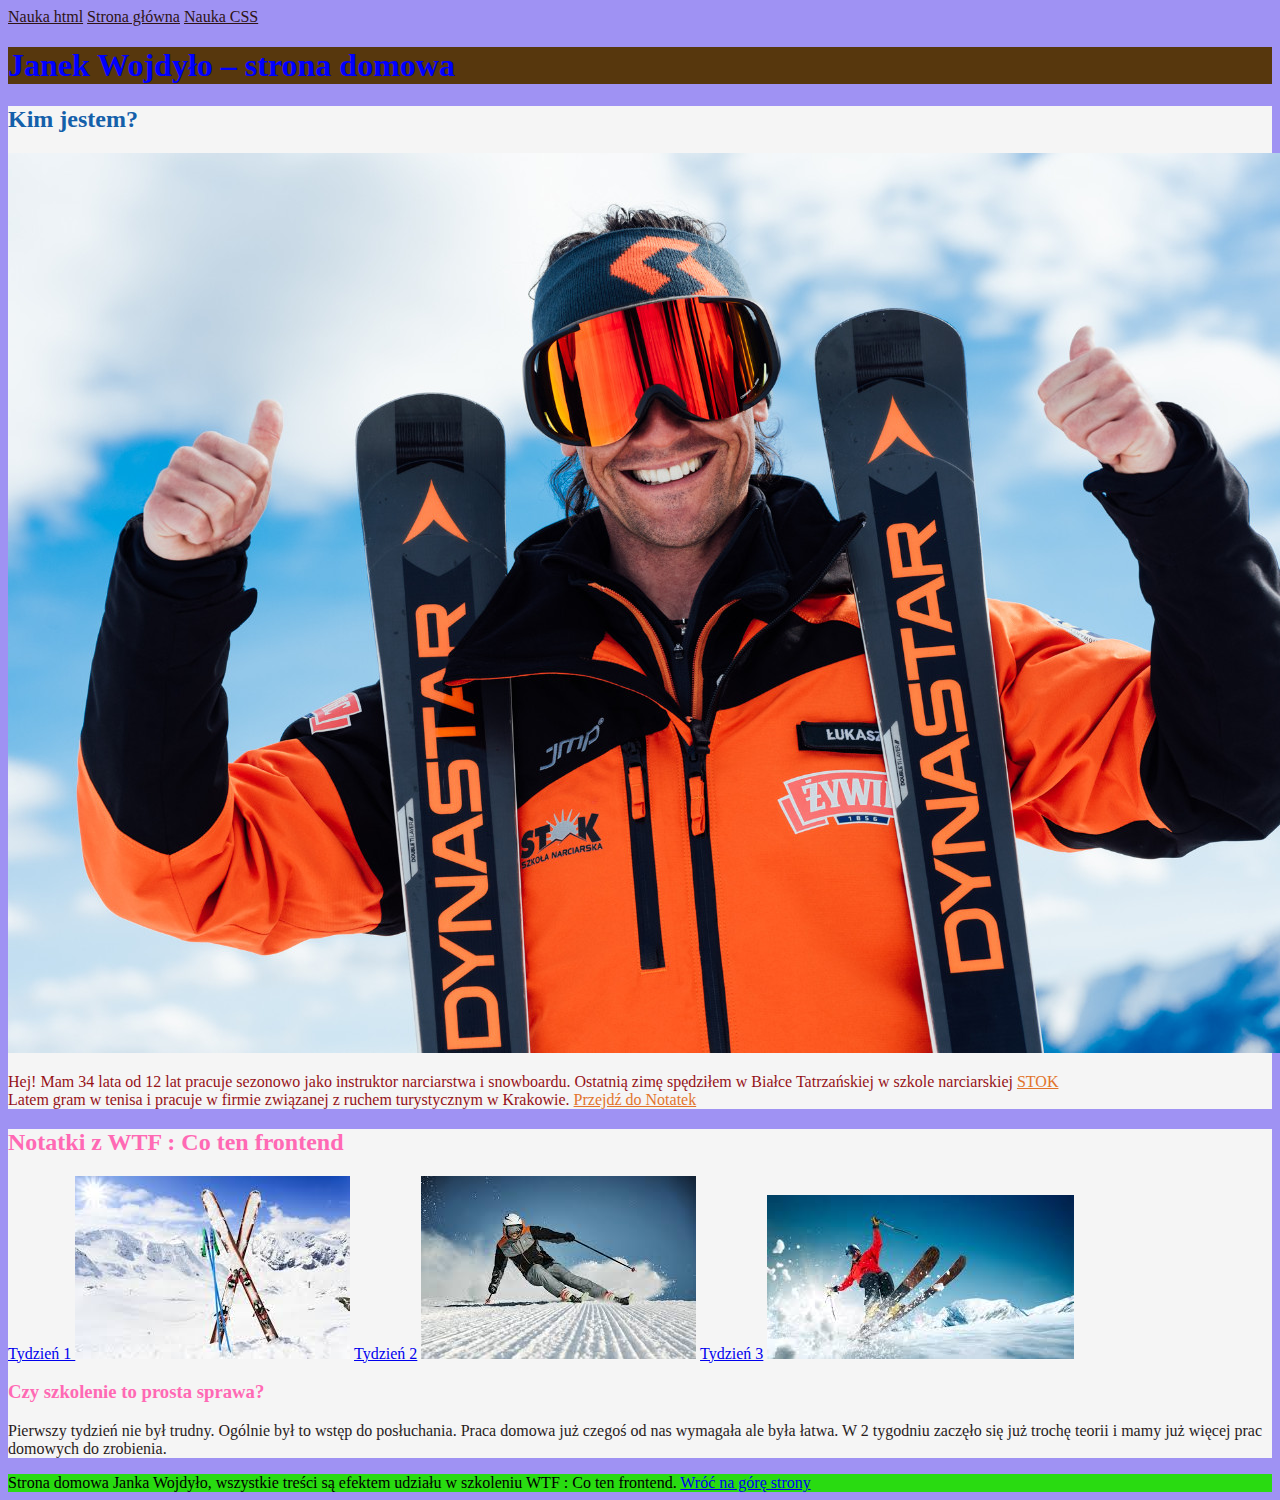
==== index.html @ 02532299 "initial commit" ====
<!DOCTYPE html>
<html lang="pl">

<head>
    <meta charset="UTF-8">
    <meta name="viewport" content="width=device-width, initial-scale=1.0">
    <title>Document</title>
    <link href="style.css" rel="stylesheet" type="text/css">
</head>


<body>
    <header>
        <nav>
            <a href="nauka-html.html">Nauka html</a>
            <a href="index.html">Strona główna</a>
            <a href="nauka-CSS.html">Nauka CSS</a>
        </nav>
    </header>
    <main>
        <header id="top">
            <h1 id="name"> Janek Wojdyło – strona domowa </h1>

        </header>
        <section>
            <h2>Kim jestem?</h2>
            <img src="Białka-111.jpg" alt="uśmiechnięty Łukasz" />

            <p class="about-me"> Hej! Mam 34 lata od 12 lat pracuje sezonowo jako instruktor narciarstwa i snowboardu.
                Ostatnią zimę spędziłem w Białce Tatrzańskiej w szkole narciarskiej <a class="link"
                    href="https://szkolastok.pl">STOK</a>

                <br>Latem gram w tenisa i pracuje w firmie związanej z ruchem turystycznym w Krakowie.
                <a href="#Notatki">Przejdź do Notatek</a> </p>

        </section>

        <section id="Notatki">
            <h2 class="hotpink-header"> Notatki z WTF : Co ten frontend</h2>
            <a href="tydzien1.html">Tydzień 1 </a>
            <img src="pobrane1.jpg" alt="Gabi w górach" />

            <a href="tydzien2.html">Tydzień 2</a>
            <img src="pobrane2.jpg" alt="Gabi w górach" />

            <a href="tydzien3.html">Tydzień 3</a>
            <img src="pobrane3.jpg" alt="Gabi w górach" />


            <h3 class="hotpink-header"> Czy szkolenie to prosta sprawa?</h3>

            <p> Pierwszy tydzień nie był trudny. Ogólnie był to wstęp do posłuchania. Praca domowa
                już czegoś od nas wymagała ale była łatwa.
                W 2 tygodniu zaczęło się już trochę teorii i mamy już więcej prac domowych do zrobienia.</p>

        </section>

    </main>

    <footer>
        Strona domowa Janka Wojdyło, wszystkie treści są efektem udziału w szkoleniu WTF :
        Co ten frontend. <a href="#top">Wróć na górę strony</a>
    </footer>
    <script src="main.js"></script>
</body>

</html>
---- style.css ----
body{
    background: #9f92f3;
}
section{
    background: whitesmoke;
}

h1 {
    color:blue;
}
p{
    color: black;
}
h2{
    color:#1460AA; 
}
p{
    color:rgb(41, 28, 28)
}
footer{
    background: #29db11;
}
.hotpink-header {
    color:hotpink;
}
#top {
    background:rgb(87, 55, 13);
}

p a {
    color:rgb(226, 116, 43);
}
nav a {
    color:#2e1414;
}

.akapit {
    color:blue;
}
.p {
    color:greenyellow;
}
.about-me {
    color: rgb(150, 18, 24);
}
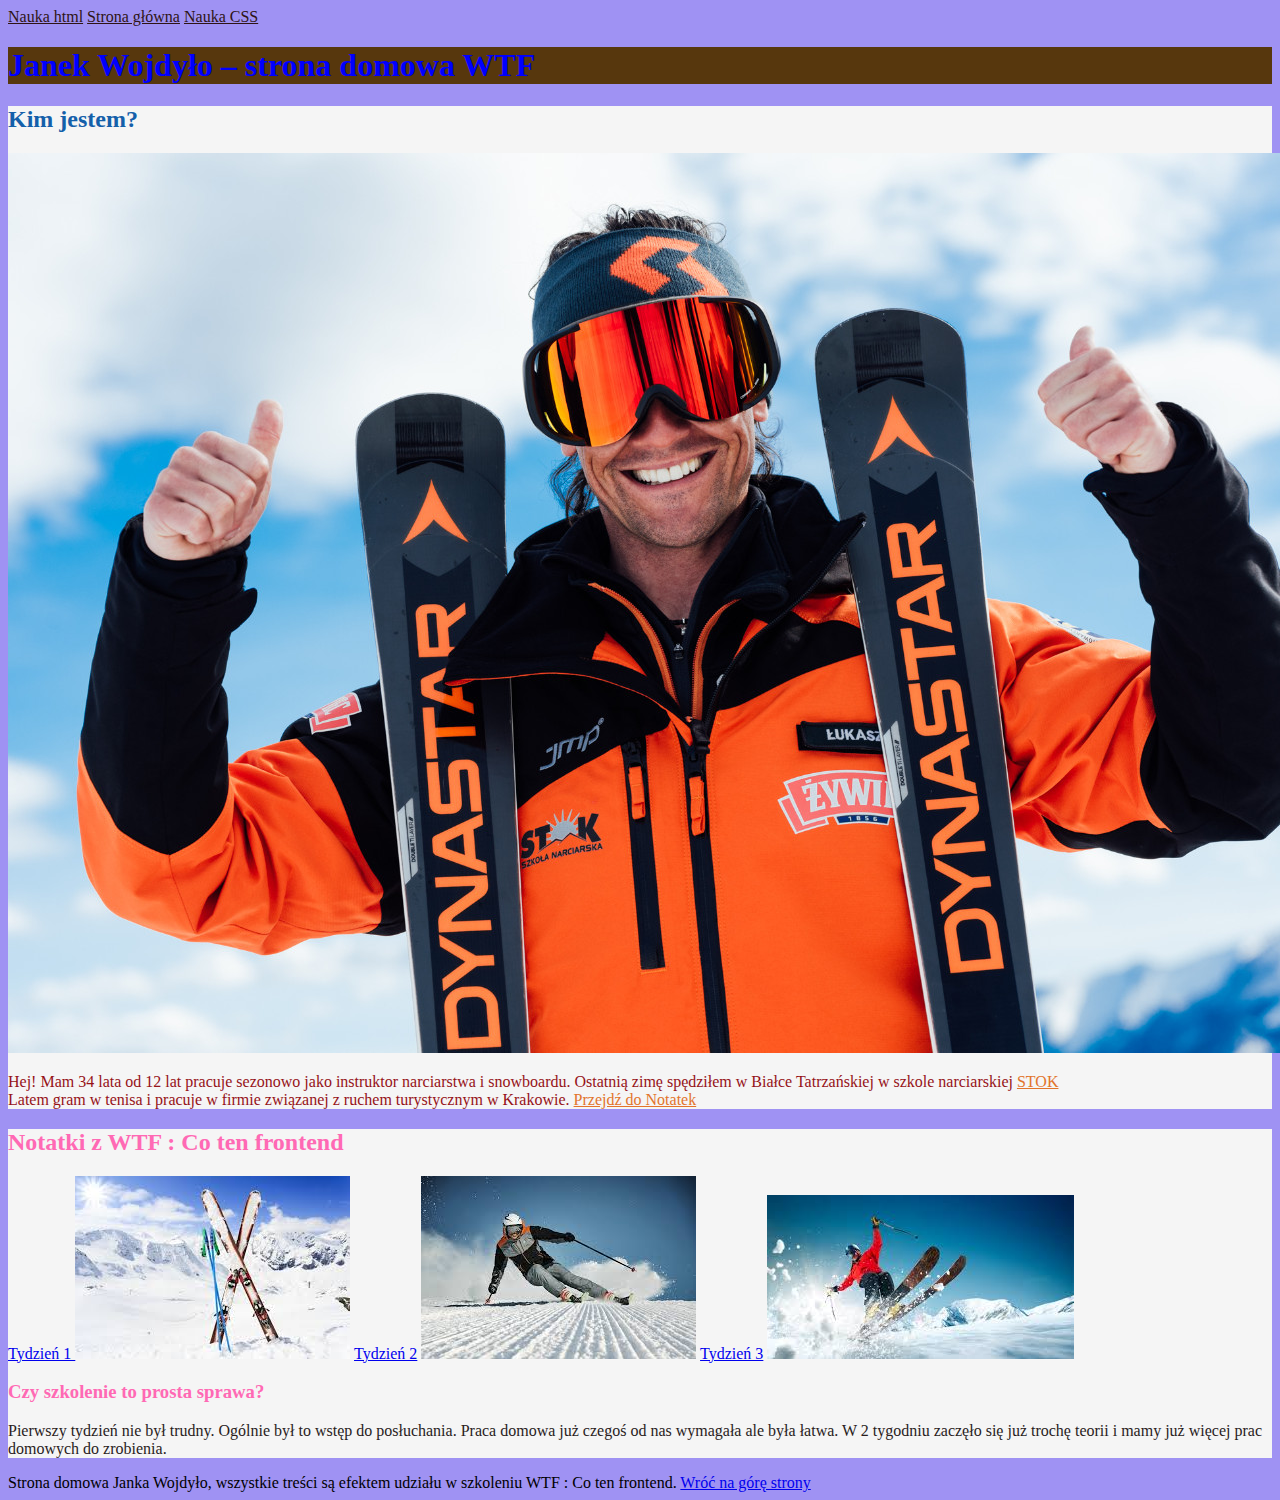
==== commit 8983dd04: "heading and paragraphs" ====
--- a/index.html
+++ b/index.html
@@ -19,7 +19,7 @@
     </header>
     <main>
         <header id="top">
-            <h1 id="name"> Janek Wojdyło – strona domowa </h1>
+            <h1 id="name"> Janek Wojdyło – strona domowa WTF</h1>
 
         </header>
         <section>
--- a/style.css
+++ b/style.css
@@ -17,9 +17,7 @@
 p{
     color:rgb(41, 28, 28)
 }
-footer{
-    background: #29db11;
-}
+
 .hotpink-header {
     color:hotpink;
 }
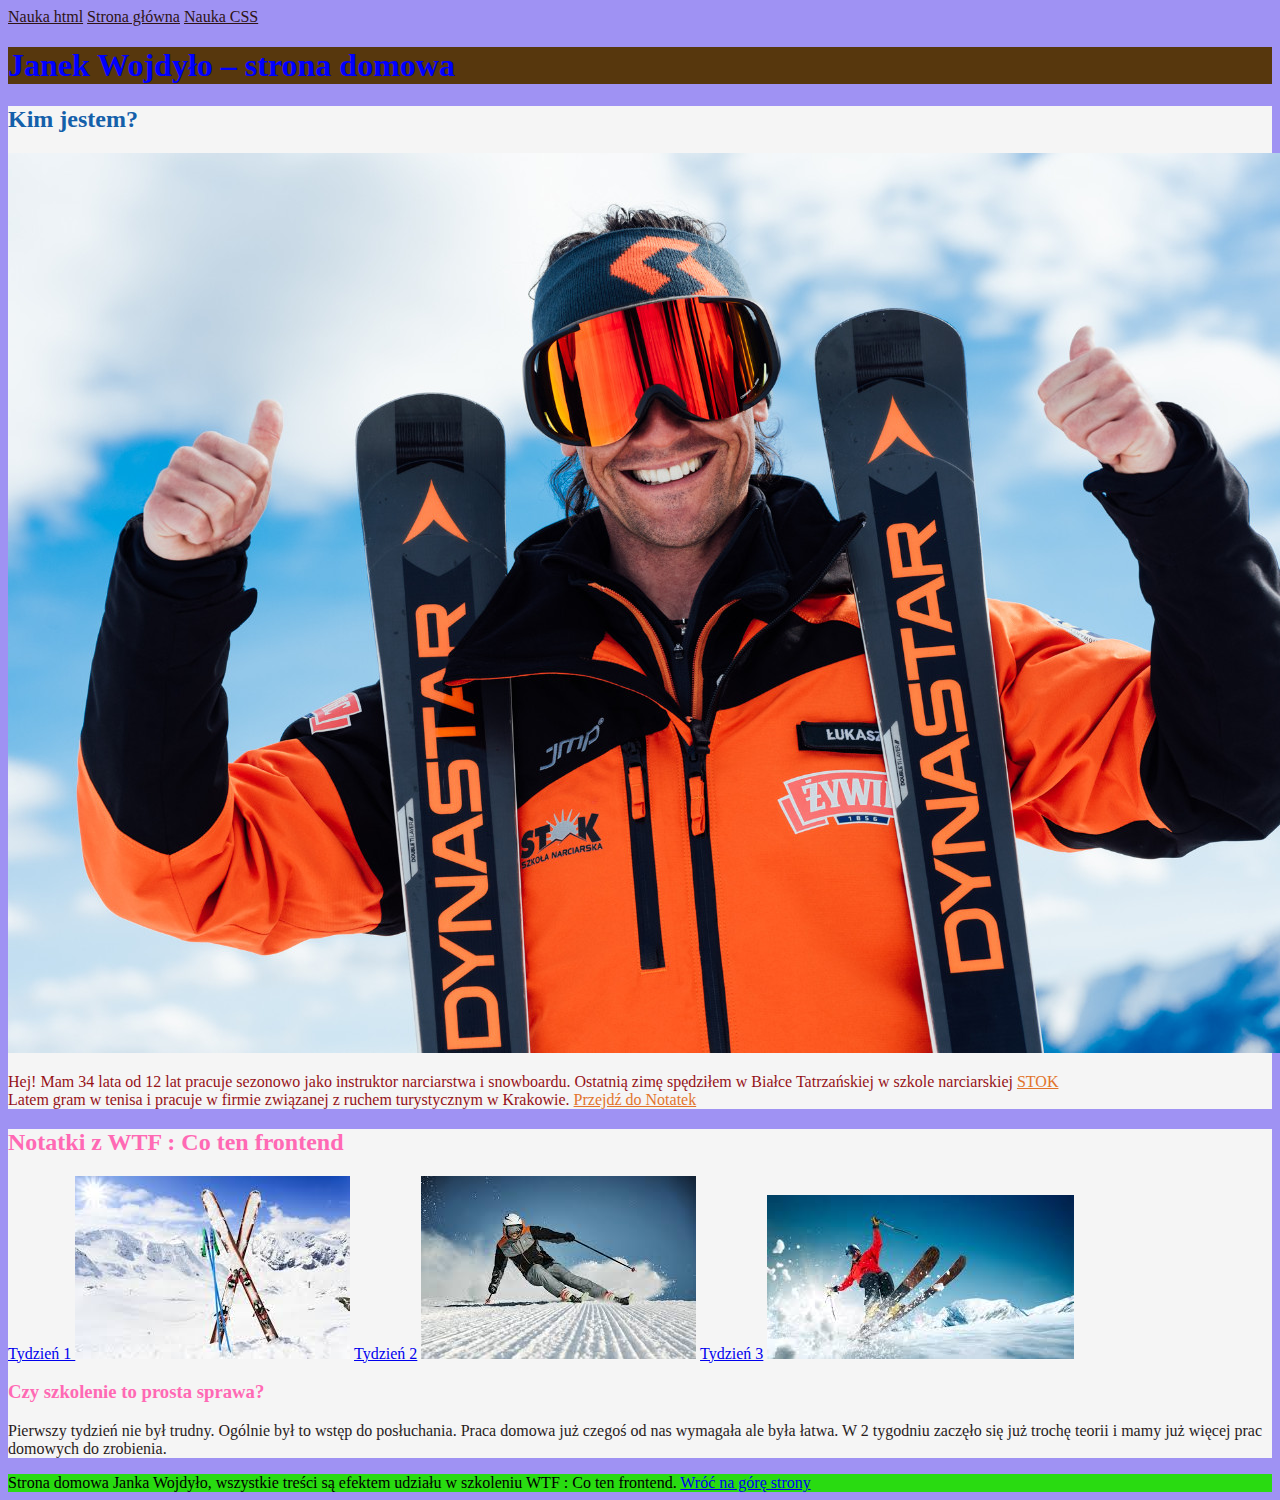
==== commit e711fd1c: "link color change" ====
--- a/index.html
+++ b/index.html
@@ -19,7 +19,7 @@
     </header>
     <main>
         <header id="top">
-            <h1 id="name"> Janek Wojdyło – strona domowa WTF</h1>
+            <h1 id="name"> Janek Wojdyło – strona domowa </h1>
 
         </header>
         <section>
--- a/style.css
+++ b/style.css
@@ -17,7 +17,9 @@
 p{
     color:rgb(41, 28, 28)
 }
-
+footer{
+    background: #29db11;
+}
 .hotpink-header {
     color:hotpink;
 }
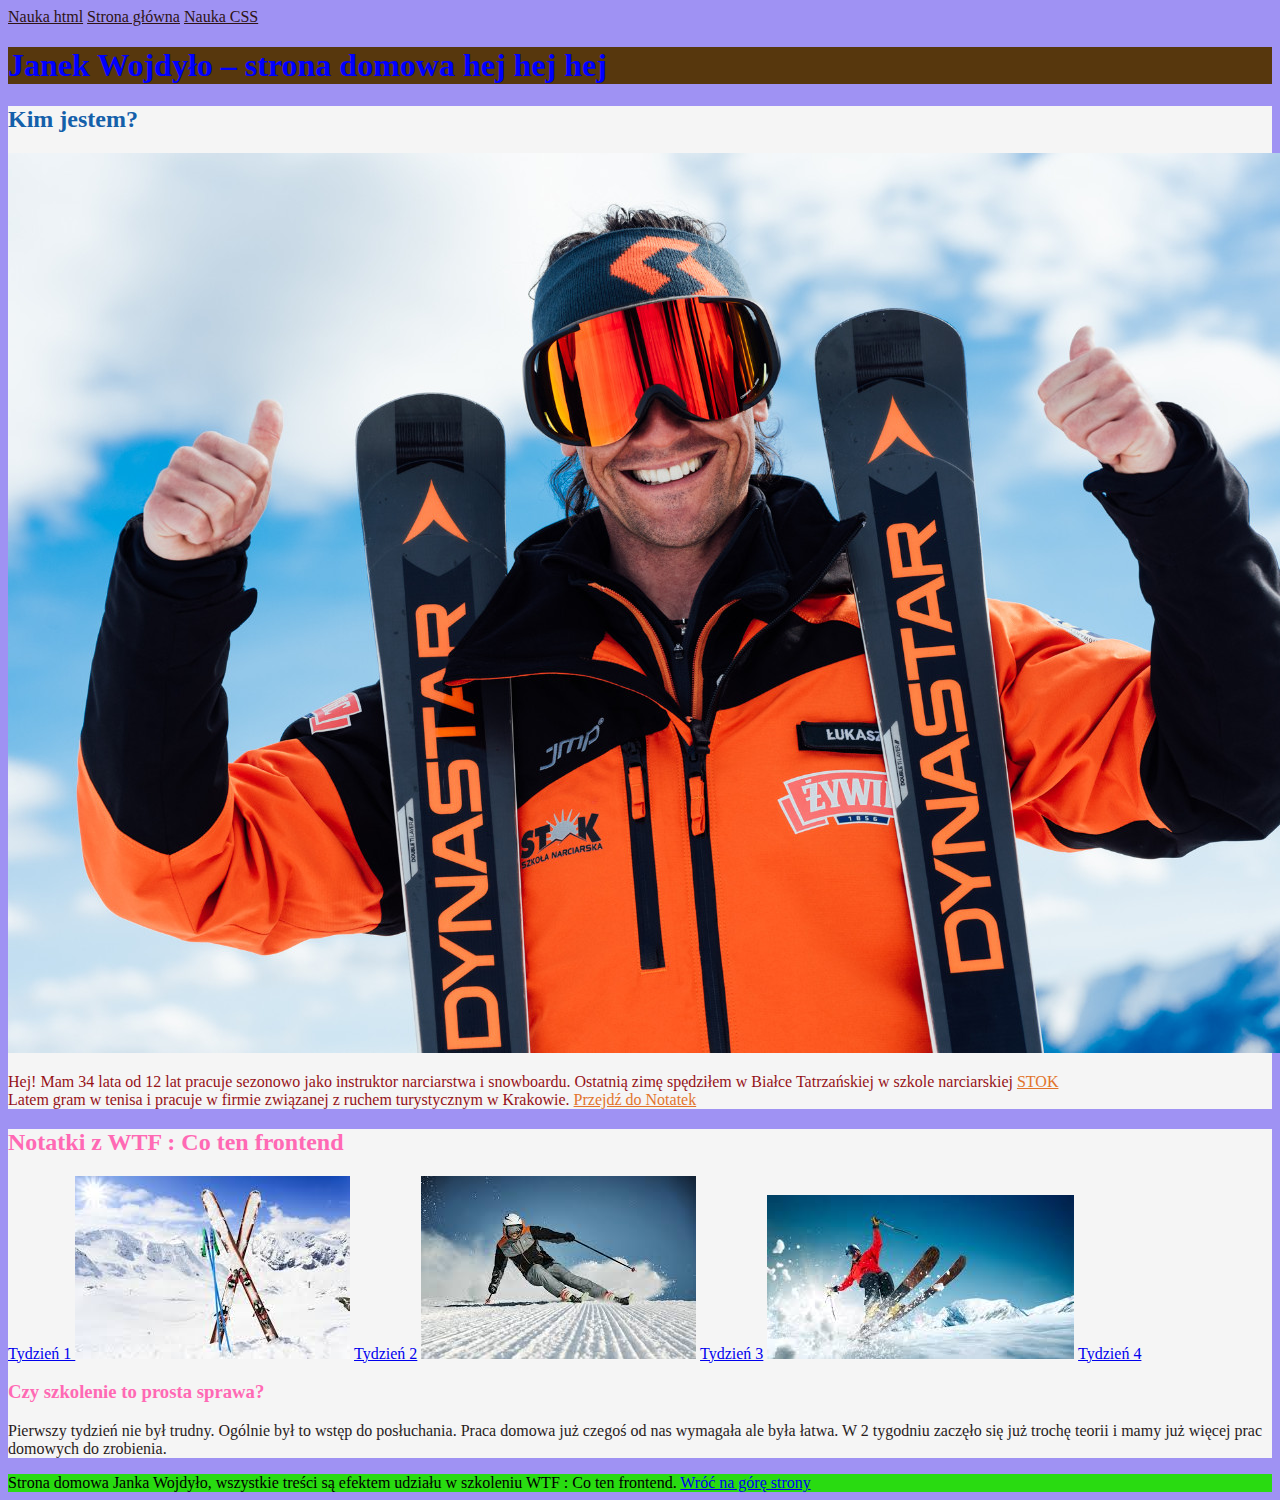
==== commit fa17d52b: "new heading content again" ====
--- a/index.html
+++ b/index.html
@@ -19,7 +19,7 @@
     </header>
     <main>
         <header id="top">
-            <h1 id="name"> Janek Wojdyło – strona domowa </h1>
+            <h1 id="name"> Janek Wojdyło – strona domowa hej hej hej </h1>
 
         </header>
         <section>
@@ -46,6 +46,7 @@
             <a href="tydzien3.html">Tydzień 3</a>
             <img src="pobrane3.jpg" alt="Gabi w górach" />
 
+            <a href="tydzien4.html">Tydzień 4</a>
 
             <h3 class="hotpink-header"> Czy szkolenie to prosta sprawa?</h3>
 
